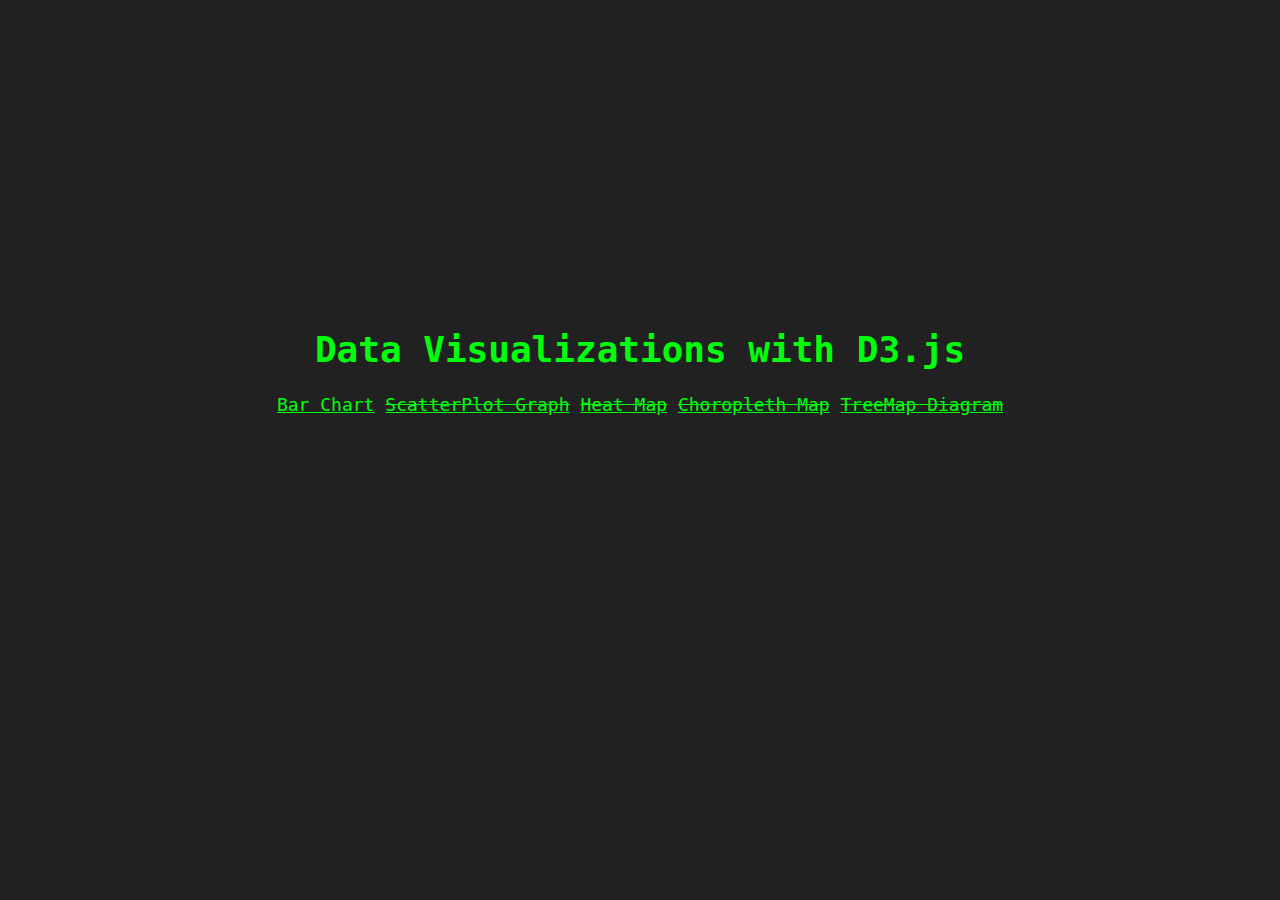
==== index.html @ 7219246c "first commit" ====
<!DOCTYPE html>
<html lang="en">
<head>
    <meta charset="UTF-8">
    <meta name="viewport" content="width=device-width, initial-scale=1.0">
    <title>Data Visualization Projects</title>
    <link rel="stylesheet" href="/Main.css">
</head>
<body>
    <h1>Data Visualizations with D3.js</h1>
    <a href="/GDP Bar Chart/Bar Chart.html">Bar Chart</a>
    <a href=""><strike>ScatterPlot Graph</strike></a>
    <a href=""><strike>Heat Map</strike></a>
    <a href=""><strike>Choropleth Map</strike></a>
    <a href=""><strike>TreeMap Diagram</strike></a>
</body>
</html>
---- Main.css ----
* {
  box-sizing: border-box;
  color: #00ff0d;
}

html {
  font-family: monospace;
  font-size: 18px;
  margin: 0 auto;
  display: flex;
  justify-content: center;
  align-items: center;
  text-align: center;
  min-height: 80vh;
  background-color: #212121;
}

.border {
  border-radius: 5px;
  border: 3px solid #00ff0d;
}

.green {
  color: #00ff0d;
}/*# sourceMappingURL=Main.css.map */
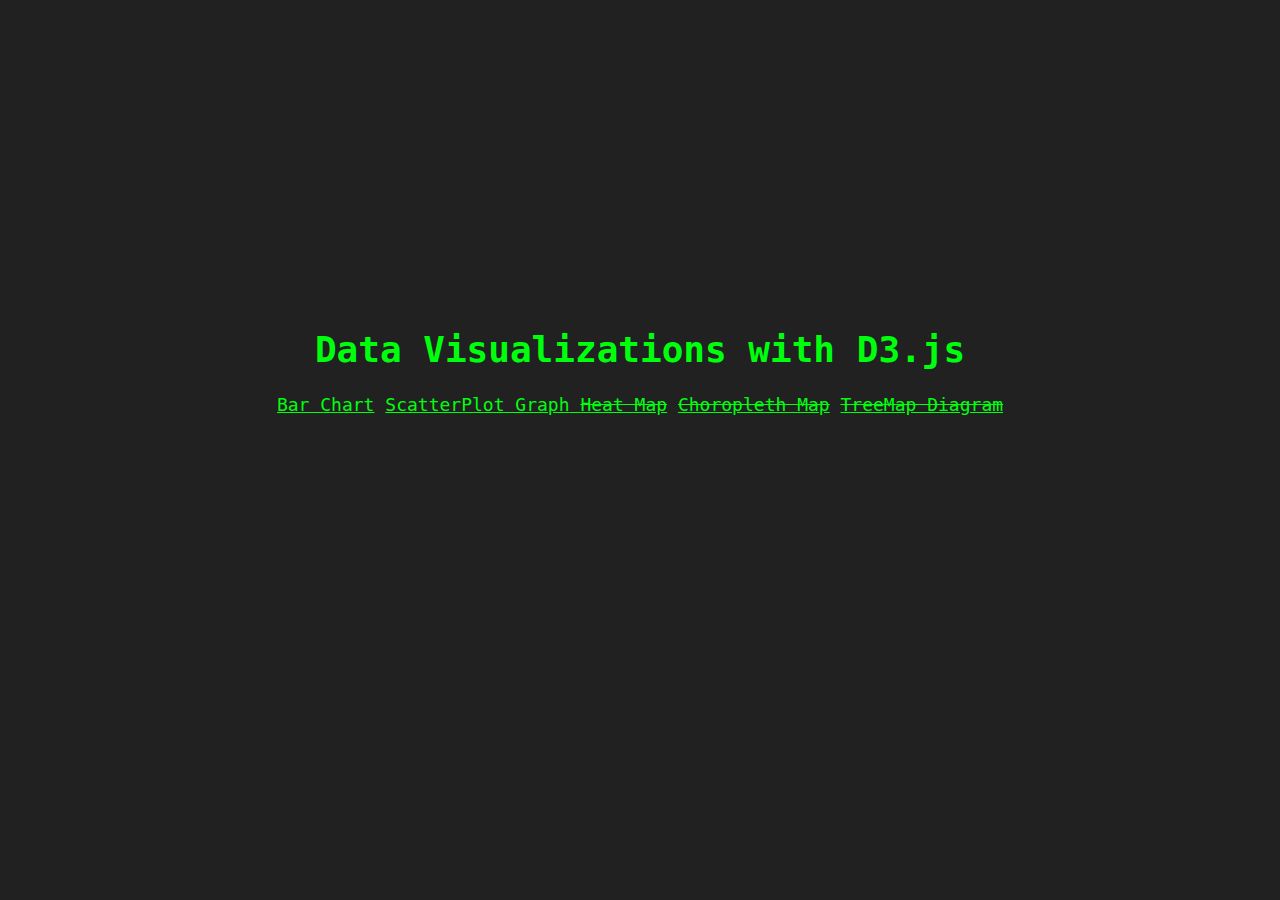
==== commit f1cc5cfc: "added scatterplot" ====
--- a/index.html
+++ b/index.html
@@ -4,14 +4,17 @@
     <meta charset="UTF-8">
     <meta name="viewport" content="width=device-width, initial-scale=1.0">
     <title>Data Visualization Projects</title>
-    <link rel="stylesheet" href="/Main.css">
+    <link rel="stylesheet" href="./Main.css">
+    <link rel="icon" href="./awbrackets.svg">
 </head>
 <body>
     <h1>Data Visualizations with D3.js</h1>
-    <a href="/GDP Bar Chart/Bar Chart.html">Bar Chart</a>
-    <a href=""><strike>ScatterPlot Graph</strike></a>
-    <a href=""><strike>Heat Map</strike></a>
-    <a href=""><strike>Choropleth Map</strike></a>
-    <a href=""><strike>TreeMap Diagram</strike></a>
+    <div class="list">
+        <a href="./GDP Bar Chart/Bar Chart.html">Bar Chart</a>
+        <a href="./ScatterPlot Graph/ScatterPlot.html">ScatterPlot Graph</</a>
+        <a href=""><strike>Heat Map</strike></a>
+        <a href=""><strike>Choropleth Map</strike></a>
+        <a href=""><strike>TreeMap Diagram</strike></a>
+    </div>
 </body>
 </html>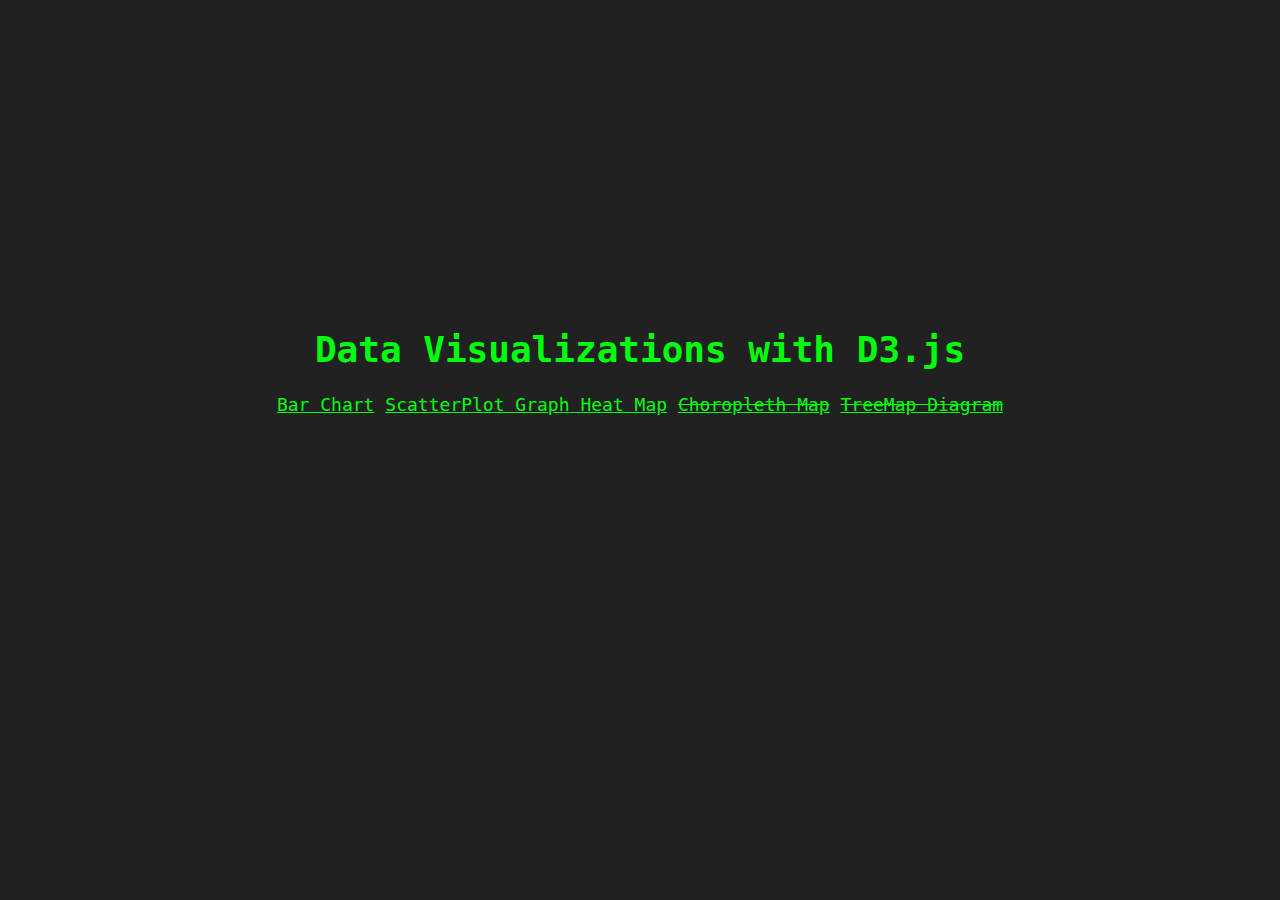
==== commit b8adf721: "something is broken AGH" ====
--- a/index.html
+++ b/index.html
@@ -12,7 +12,7 @@
     <div class="list">
         <a href="./GDP Bar Chart/Bar Chart.html">Bar Chart</a>
         <a href="./ScatterPlot Graph/ScatterPlot.html">ScatterPlot Graph</</a>
-        <a href=""><strike>Heat Map</strike></a>
+        <a href="./Heat Map/HeatMap.html">Heat Map</a>
         <a href=""><strike>Choropleth Map</strike></a>
         <a href=""><strike>TreeMap Diagram</strike></a>
     </div>
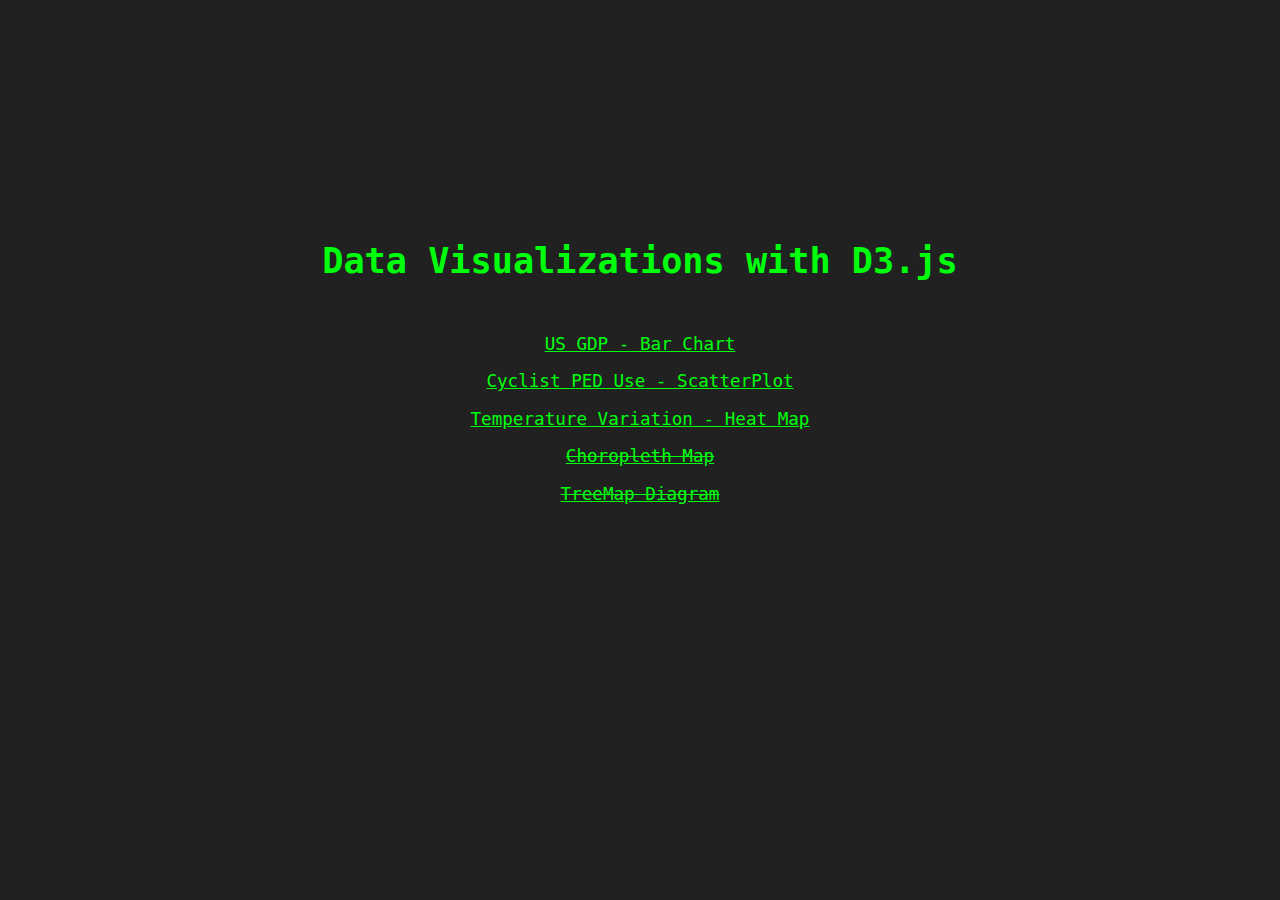
==== commit 8dd90828: "added heatmap" ====
--- a/index.html
+++ b/index.html
@@ -10,9 +10,9 @@
 <body>
     <h1>Data Visualizations with D3.js</h1>
     <div class="list">
-        <a href="./GDP Bar Chart/Bar Chart.html">Bar Chart</a>
-        <a href="./ScatterPlot Graph/ScatterPlot.html">ScatterPlot Graph</</a>
-        <a href="./Heat Map/HeatMap.html">Heat Map</a>
+        <a href="./GDP Bar Chart/Bar Chart.html">US GDP - Bar Chart</a>
+        <a href="./ScatterPlot Graph/ScatterPlot.html">Cyclist PED Use - ScatterPlot</a>
+        <a href="./Heat Map/HeatMap.html">Temperature Variation - Heat Map</a>
         <a href=""><strike>Choropleth Map</strike></a>
         <a href=""><strike>TreeMap Diagram</strike></a>
     </div>
--- a/Main.css
+++ b/Main.css
@@ -3,9 +3,19 @@
   color: #00ff0d;
 }
 
+:root {
+  font-size: 1.1rem;
+}
+
+.list {
+  margin-top: 3rem;
+  display: flex;
+  flex-direction: column;
+  gap: 1rem;
+}
+
 html {
   font-family: monospace;
-  font-size: 18px;
   margin: 0 auto;
   display: flex;
   justify-content: center;
@@ -15,6 +25,16 @@
   background-color: #212121;
 }
 
+#graph {
+  position: relative;
+  max-width: 800px;
+  margin: auto;
+}
+#graph > svg {
+  width: 100%;
+  height: auto;
+}
+
 .border {
   border-radius: 5px;
   border: 3px solid #00ff0d;
@@ -22,4 +42,25 @@
 
 .green {
   color: #00ff0d;
+}
+
+#tooltip {
+  display: none;
+  position: absolute;
+  padding: 0.5em 0.7em;
+  background-color: #212121;
+  font-size: 0.9em;
+}
+
+.padding {
+  padding: 0.5em 0.7em;
+}
+
+.home {
+  position: fixed;
+  width: 100vw;
+  text-align: center;
+  bottom: 0.8rem;
+  left: 0;
+  cursor: pointer;
 }/*# sourceMappingURL=Main.css.map */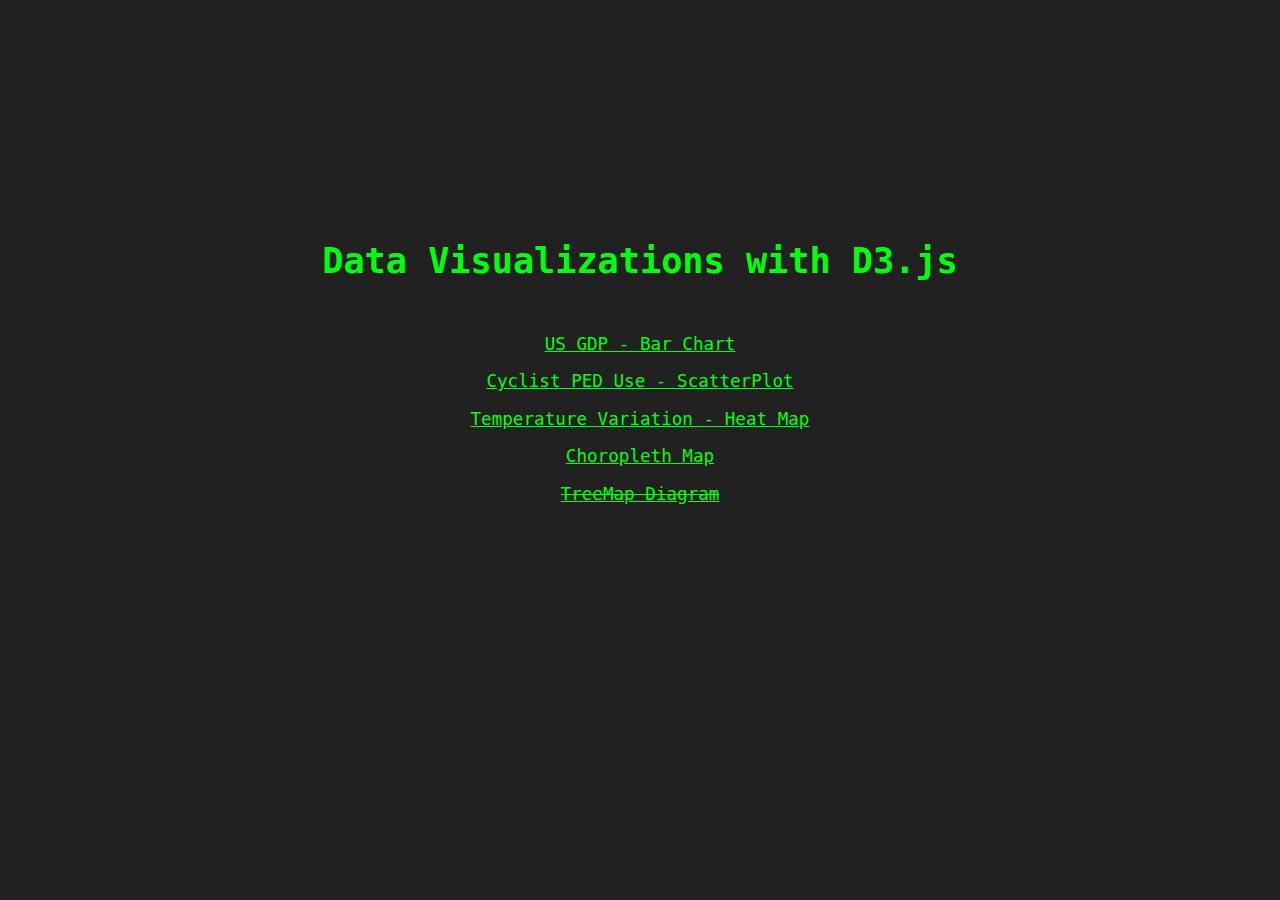
==== commit 71e5f446: "map" ====
--- a/index.html
+++ b/index.html
@@ -13,7 +13,7 @@
         <a href="./GDP Bar Chart/Bar Chart.html">US GDP - Bar Chart</a>
         <a href="./ScatterPlot Graph/ScatterPlot.html">Cyclist PED Use - ScatterPlot</a>
         <a href="./Heat Map/HeatMap.html">Temperature Variation - Heat Map</a>
-        <a href=""><strike>Choropleth Map</strike></a>
+        <a href="./Chloropleth Map/ChloroplethMap.html">Choropleth Map</a>
         <a href=""><strike>TreeMap Diagram</strike></a>
     </div>
 </body>
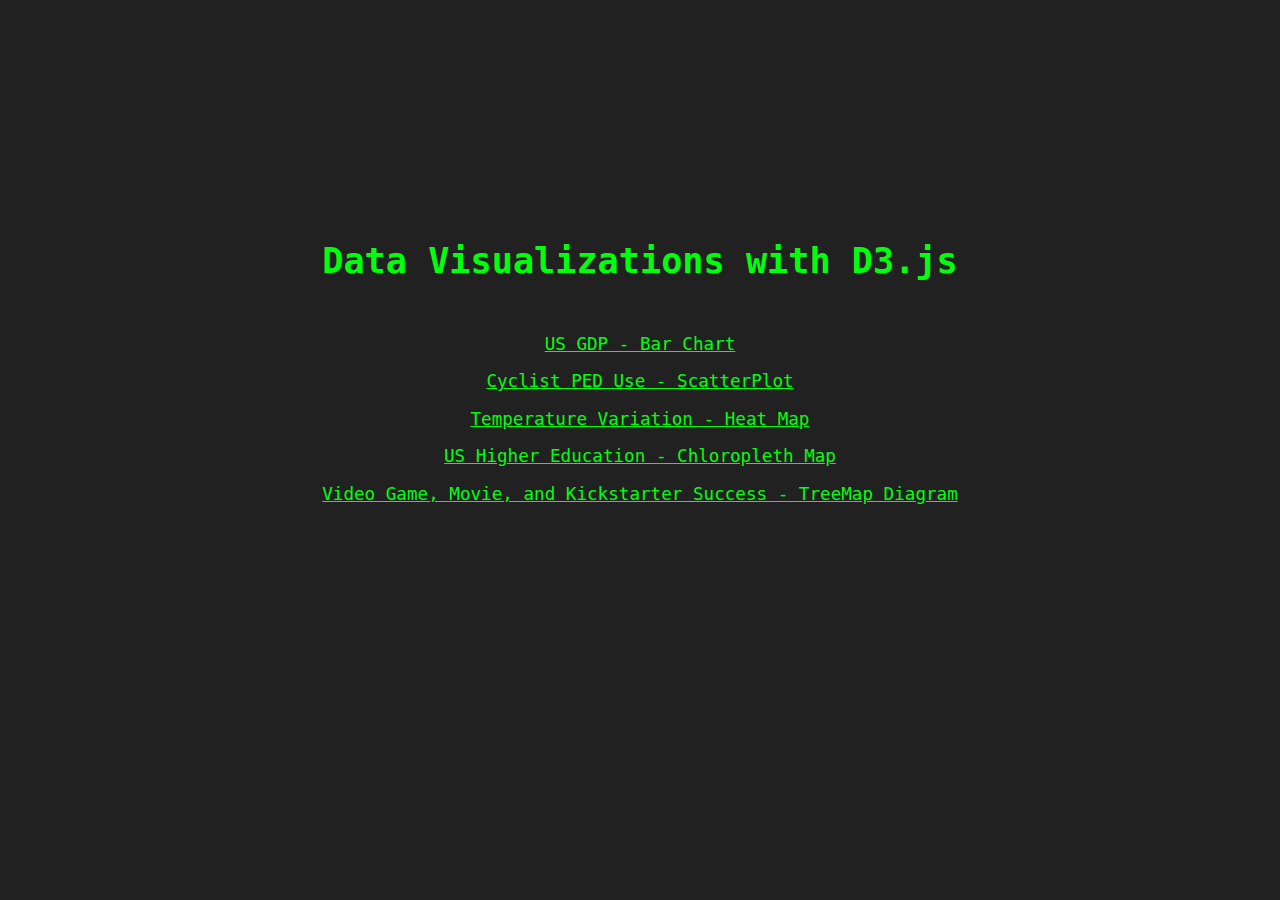
==== commit cec54995: "added treemap" ====
--- a/index.html
+++ b/index.html
@@ -13,8 +13,8 @@
         <a href="./GDP Bar Chart/Bar Chart.html">US GDP - Bar Chart</a>
         <a href="./ScatterPlot Graph/ScatterPlot.html">Cyclist PED Use - ScatterPlot</a>
         <a href="./Heat Map/HeatMap.html">Temperature Variation - Heat Map</a>
-        <a href="./Chloropleth Map/ChloroplethMap.html">Choropleth Map</a>
-        <a href=""><strike>TreeMap Diagram</strike></a>
+        <a href="./Chloropleth Map/ChloroplethMap.html">US Higher Education - Chloropleth Map</a>
+        <a href="./TreeMap/TreeMap.html">Video Game, Movie, and Kickstarter Success - TreeMap Diagram</a>
     </div>
 </body>
 </html>--- a/Main.css
+++ b/Main.css
@@ -49,7 +49,7 @@
   position: absolute;
   padding: 0.5em 0.7em;
   background-color: #212121;
-  font-size: 0.9em;
+  font-size: 0.75em;
 }
 
 .padding {
@@ -63,4 +63,16 @@
   bottom: 0.8rem;
   left: 0;
   cursor: pointer;
+}
+
+.legend-color {
+  fill: url(#legend-gradient);
+}
+
+.legend-color-start {
+  stop-color: #212121;
+}
+
+.legend-color-end {
+  stop-color: #00ff0d;
 }/*# sourceMappingURL=Main.css.map */